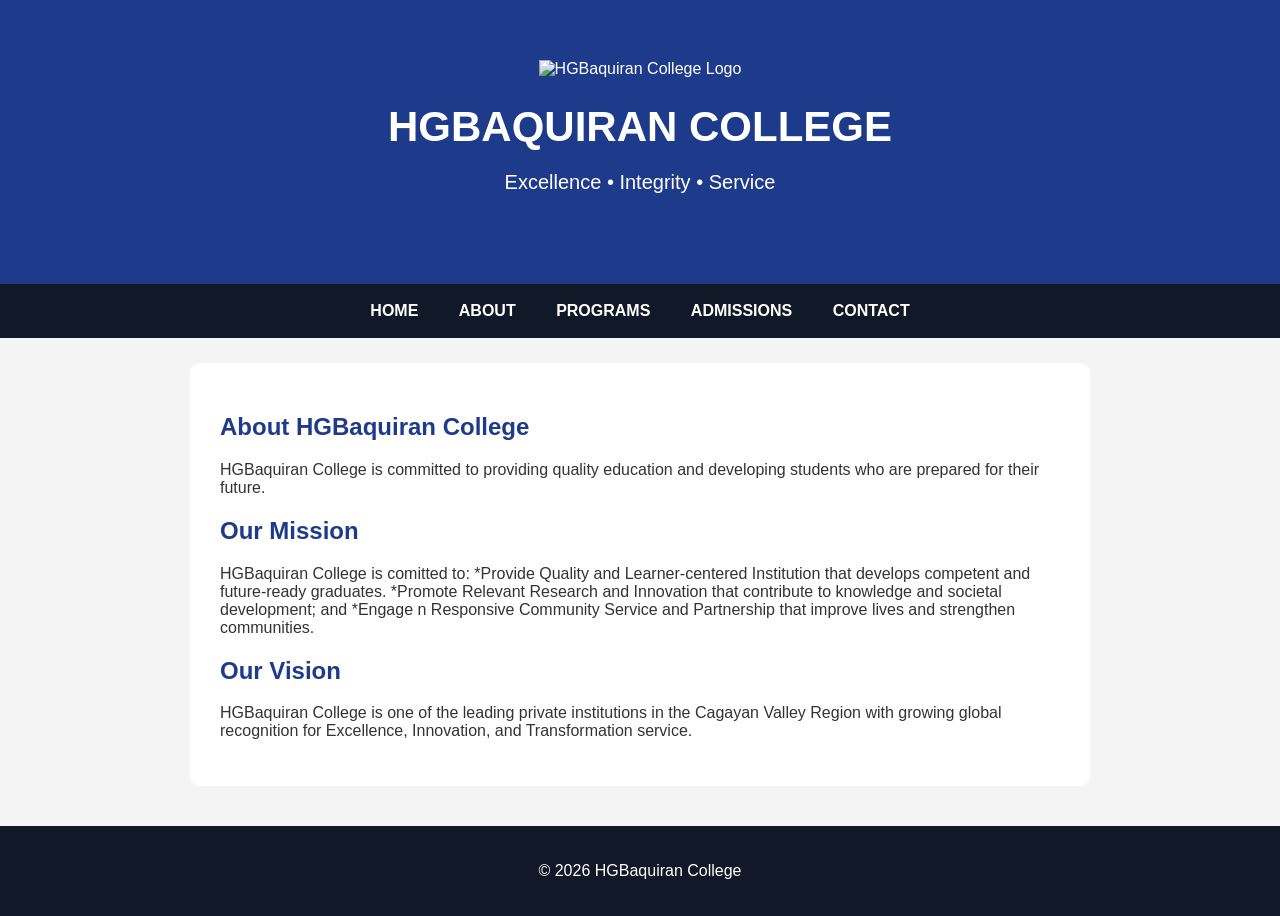
==== about.html @ c45d6217 "Create about.html" ====
<!DOCTYPE html>
<html lang="en">

<head>
    <meta charset="UTF-8">
    <meta name="viewport" content="width=device-width, initial-scale=1.0">

    <title>About Us - HGBaquiran College</title>

    <link rel="stylesheet" href="style.css">
</head>

<body>

<header class="hero">

    <img src="logo.png"
         alt="HGBaquiran College Logo"
         class="logo">

    <h1>HGBAQUIRAN COLLEGE</h1>

    <p>Excellence • Integrity • Service</p>

</header>


<nav>

    <a href="index.html">HOME</a>
    <a href="about.html">ABOUT</a>
    <a href="programs.html">PROGRAMS</a>
    <a href="admissions.html">ADMISSIONS</a>
    <a href="contact.html">CONTACT</a>

</nav>


<section class="page-content">

    <h2>About HGBaquiran College</h2>

    <p>
        HGBaquiran College is committed to providing
        quality education and developing students who
        are prepared for their future.
    </p>

    <h2>Our Mission</h2>

    <p>
        HGBaquiran College is comitted to:
      *Provide Quality and Learner-centered Institution
      that develops competent and future-ready graduates.
      *Promote Relevant Research and Innovation that contribute
      to knowledge and societal development; and
      *Engage n Responsive Community Service and Partnership
      that improve lives and strengthen communities.
    </p>

    <h2>Our Vision</h2>

    <p>
        HGBaquiran College is one of the leading private
      institutions in the Cagayan Valley Region with growing
      global recognition for Excellence, Innovation, and
      Transformation service.
    </p>

</section>


<footer>

    <p>© 2026 HGBaquiran College</p>

</footer>

</body>
</html>
---- style.css ----
* {
    box-sizing: border-box;
}

body {
    margin: 0;
    font-family: Arial, sans-serif;
    background: #f4f4f4;
    color: #333;
}

header {
    background: #1e3a8a;
    color: white;
    text-align: center;
    padding: 40px 20px;
}

header h1 {
    margin: 0;
    font-size: 40px;
}

nav {
    background: #111827;
    text-align: center;
    padding: 15px;
}

nav a {
    color: white;
    text-decoration: none;
    margin: 0 15px;
    font-weight: bold;
}

nav a:hover {
    color: #60a5fa;
}

section {
    background: white;
    max-width: 900px;
    margin: 25px auto;
    padding: 30px;
    border-radius: 10px;
}

section h2 {
    color: #1e3a8a;
}

li {
    margin: 10px 0;
}

footer {
    background: #111827;
    color: white;
    text-align: center;
    padding: 20px;
    margin-top: 40px;
}
.logo {
    width: 120px;
    height: 120px;
    object-fit: contain;
    margin-bottom: 10px;
}
/* HERO SECTION */

.hero {
    background: #1e3a8a;
    color: white;
    text-align: center;
    padding: 60px 20px;
}

.hero h1 {
    font-size: 42px;
    margin: 15px 0 10px;
}

.hero p {
    font-size: 20px;
    margin-bottom: 30px;
}

.hero-button {
    display: inline-block;
    background: white;
    color: #1e3a8a;
    padding: 12px 25px;
    border-radius: 6px;
    text-decoration: none;
    font-weight: bold;
}

.hero-button:hover {
    background: #e5e7eb;
}

/* NAVIGATION */

nav {
    background: #111827;
    text-align: center;
    padding: 18px;
}

nav a {
    color: white;
    text-decoration: none;
    margin: 0 18px;
    font-weight: bold;
}

nav a:hover {
    color: #60a5fa;
}
/* SCHOOL BANNER */

.school-banner {
    width: 100%;
    height: 350px;
    overflow: hidden;
}

.school-banner img {
    width: 100%;
    height: 100%;
    object-fit: cover;
    display: block;
}
/* PROGRAM CARDS */

.program-container {
    display: grid;
    grid-template-columns: repeat(2, 1fr);
    gap: 20px;
    margin-top: 20px;
}

.program-card {
    background: #f4f4f4;
    padding: 25px;
    border-radius: 10px;
    border: 1px solid #ddd;
    transition: transform 0.3s;
}

.program-card h3 {
    color: #1e3a8a;
}

.program-card:hover {
    transform: translateY(-5px);
}
/* MOBILE */

@media (max-width: 600px) {

    .hero h1 {
        font-size: 30px;
    }

    .school-banner {
        height: 220px;
    }

    .program-container {
        grid-template-columns: 1fr;
    }

    nav a {
        display: block;
        margin: 10px;
    }

}
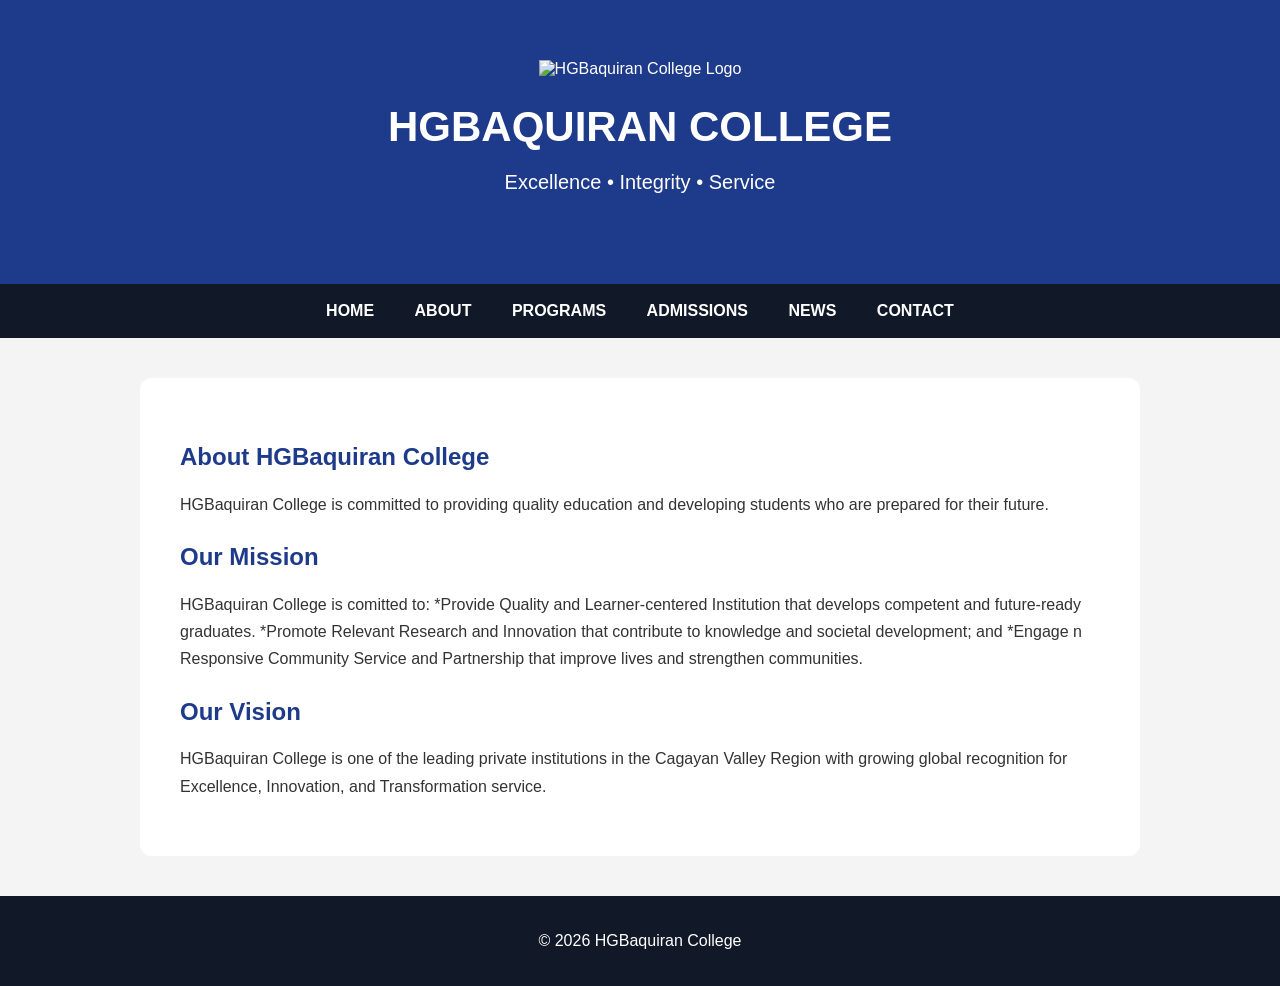
==== commit 17fa66e4: "Update about.html" ====
--- a/about.html
+++ b/about.html
@@ -31,6 +31,7 @@
     <a href="about.html">ABOUT</a>
     <a href="programs.html">PROGRAMS</a>
     <a href="admissions.html">ADMISSIONS</a>
+    <a href="news.html">NEWS</a>
     <a href="contact.html">CONTACT</a>
 
 </nav>
--- a/style.css
+++ b/style.css
@@ -177,4 +177,207 @@
         margin: 10px;
     }
 
-}
+    .news-container {
+        grid-template-columns: 1fr;
+    }
+
+    .gallery {
+        grid-template-columns: 1fr 1fr;
+    }
+
+    .gallery img {
+        height: 150px;
+    }
+
+    .announcement {
+        margin: 20px;
+    }
+
+}
+/* PAGE CONTENT */
+
+.page-content {
+    background: white;
+    max-width: 1000px;
+    margin: 40px auto;
+    padding: 40px;
+    border-radius: 12px;
+    min-height: 400px;
+}
+
+.page-content h2 {
+    color: #1e3a8a;
+    margin-top: 25px;
+}
+
+.page-content p {
+    line-height: 1.7;
+}
+
+
+/* CONTACT CARD */
+
+.contact-card {
+    background: #f4f4f4;
+    padding: 25px;
+    border-radius: 10px;
+    margin-top: 20px;
+}
+
+
+/* LISTS */
+
+.page-content li {
+    margin: 12px 0;
+}
+/* WELCOME SECTION */
+
+.welcome-section {
+    text-align: center;
+    padding: 50px 30px;
+}
+
+.welcome-section h2 {
+    font-size: 32px;
+}
+
+
+/* ANNOUNCEMENT */
+
+.announcement {
+    max-width: 1000px;
+    margin: 30px auto;
+    padding: 25px 30px;
+    background: #eaf2ff;
+    border-left: 6px solid #1e3a8a;
+    border-radius: 8px;
+}
+
+.announcement h2 {
+    color: #1e3a8a;
+}
+
+
+/* NEWS */
+
+.news-section {
+    max-width: 1100px;
+    margin: 40px auto;
+    padding: 20px;
+}
+
+.news-section > h2 {
+    text-align: center;
+    color: #1e3a8a;
+    margin-bottom: 30px;
+}
+
+.news-container {
+    display: grid;
+    grid-template-columns: repeat(3, 1fr);
+    gap: 25px;
+}
+
+.news-card {
+    background: white;
+    padding: 25px;
+    border-radius: 12px;
+    box-shadow: 0 3px 10px rgba(0, 0, 0, 0.08);
+}
+
+.news-card h3 {
+    color: #1e3a8a;
+}
+
+.news-card p {
+    line-height: 1.6;
+}
+
+.news-card a {
+    color: #1e3a8a;
+    text-decoration: none;
+    font-weight: bold;
+}
+
+.news-card a:hover {
+    text-decoration: underline;
+}
+/* GALLERY */
+
+.gallery-section {
+    max-width: 1100px;
+    margin: 50px auto;
+    padding: 20px;
+}
+
+.gallery-section h2 {
+    text-align: center;
+    color: #1e3a8a;
+    margin-bottom: 30px;
+}
+
+.gallery {
+    display: grid;
+    grid-template-columns: repeat(5, 1fr);
+    gap: 15px;
+}
+
+.gallery img {
+    width: 100%;
+    height: 200px;
+    object-fit: cover;
+    border-radius: 10px;
+    transition: transform 0.3s;
+}
+
+.gallery img:hover {
+    transform: scale(1.03);
+}
+/* FOOTER */
+
+.footer {
+    background: #111827;
+    color: white;
+    text-align: center;
+    padding: 40px 20px;
+    margin-top: 50px;
+}
+
+.footer h3 {
+    margin-bottom: 10px;
+}
+/* NEWS PAGE */
+
+.news-post {
+    background: #f4f4f4;
+    padding: 25px;
+    margin: 25px 0;
+    border-radius: 12px;
+    border-left: 5px solid #1e3a8a;
+}
+
+.news-post h3 {
+    color: #1e3a8a;
+    font-size: 22px;
+    margin-top: 0;
+}
+
+.news-post p {
+    line-height: 1.7;
+}
+
+.news-post .date {
+    color: #666;
+    font-size: 14px;
+    font-style: italic;
+}
+
+.news-post a {
+    color: #1e3a8a;
+    font-weight: bold;
+    text-decoration: none;
+}
+
+.news-post a:hover {
+    text-decoration: underline;
+}
